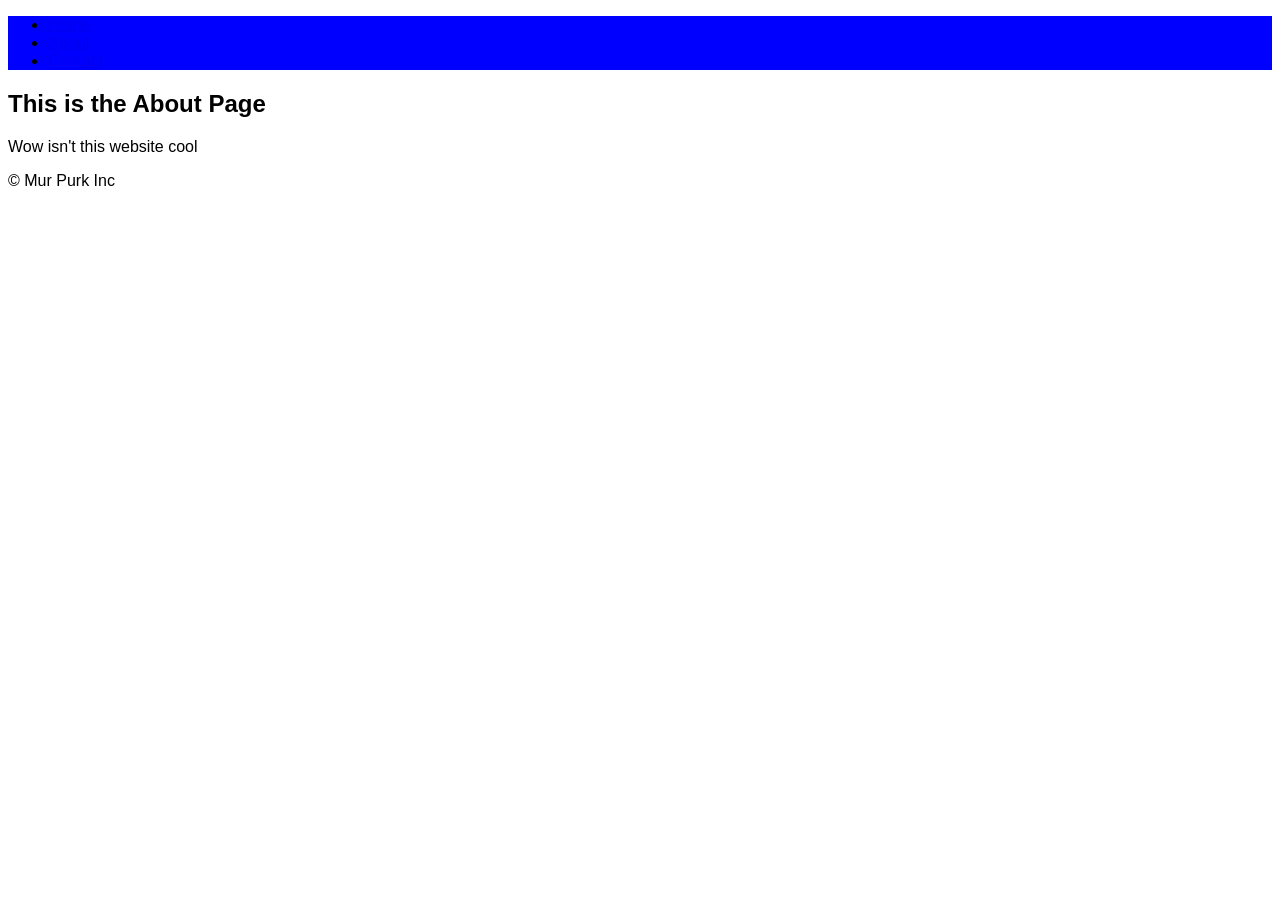
==== about.html @ e3e58ba3 "added html and some css" ====
<!DOCTYPE html>
<html lang="en">
<head>
    <meta charset="UTF-8">
    <title>History of the American Flag</title>
    <link rel="stylesheet" href="styles.css">
    <script src="script.js" dfer></script>
</head>
<body>
    <header>
        <ul>
            <li><a href="index.html">Home</a></li>
            <li><a href="about.html">About</a></li>
            <li><a href="contact.html">Contact</a></li>
        </ul>
    </header>

    <main>
        <section class="hero">
            <H1>This is the About Page</H1>
            <p>Wow isn't this website cool</p>
        </section>
    </main>
    
    <footer>
        <p>&copy; Mur Purk Inc</p>
    </footer>
</body>
</html>
---- styles.css ----
/* Add Global styles here */
body{
    font-family: 'Segoe UI', Tahoma, Geneva, Verdana, sans-serif;
    background-color: white;
}

header{
    background-color: blue;
}
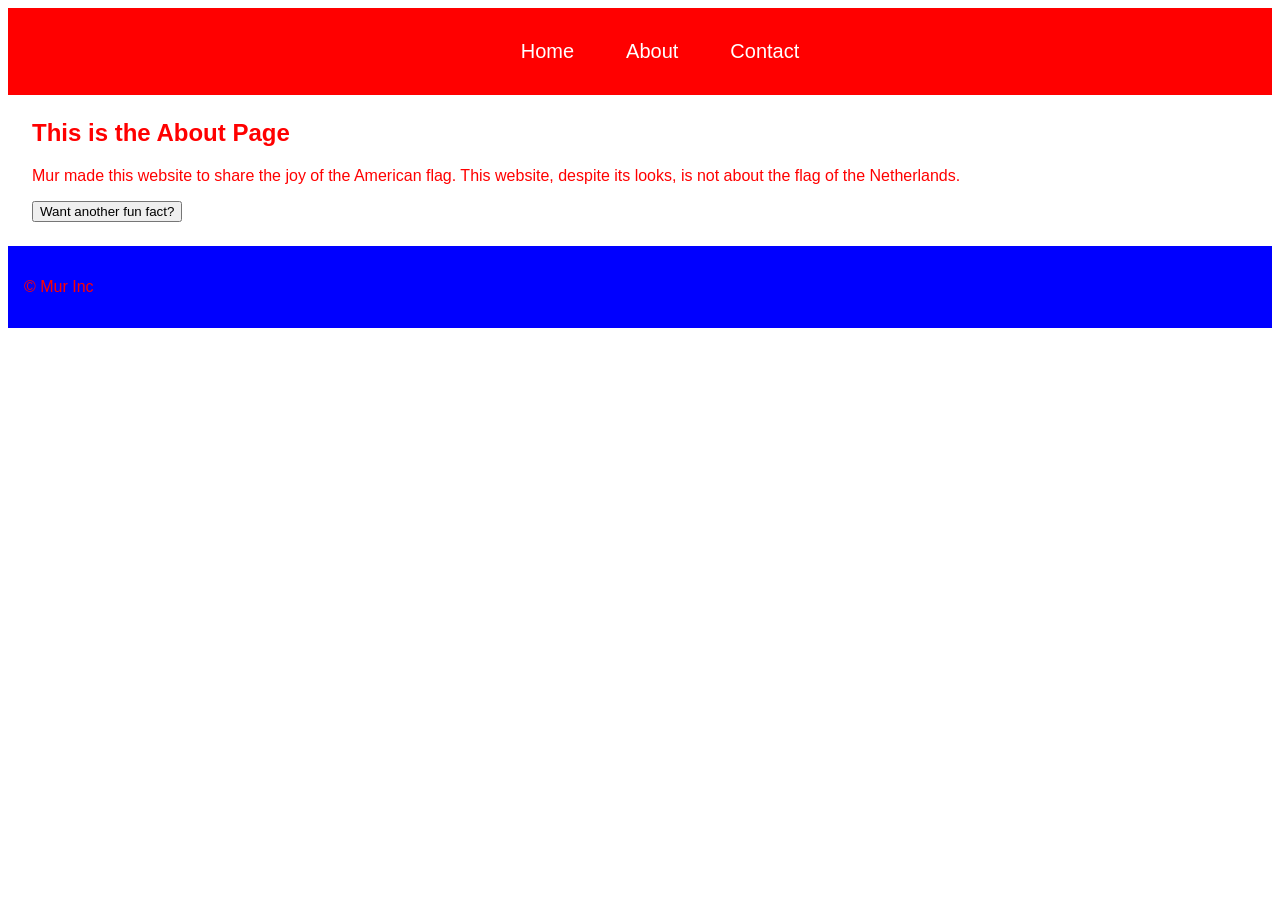
==== commit 0cce7256: "finished html/css/js" ====
--- a/about.html
+++ b/about.html
@@ -4,7 +4,7 @@
     <meta charset="UTF-8">
     <title>History of the American Flag</title>
     <link rel="stylesheet" href="styles.css">
-    <script src="script.js" dfer></script>
+    <script src="script.js" defer></script>
 </head>
 <body>
     <header>
@@ -18,12 +18,15 @@
     <main>
         <section class="hero">
             <H1>This is the About Page</H1>
-            <p>Wow isn't this website cool</p>
+            <p>Mur made this website to share the joy of the American flag. This website, despite its looks, is not about the flag of the Netherlands.</p>
+
+            <button id="funFactButton">Want another fun fact?</button>
+            <p id="funFact" hidden>The white represents valor and bravery, the white purity and innocence, and the blue perseverance and justice!</p>
         </section>
     </main>
     
     <footer>
-        <p>&copy; Mur Purk Inc</p>
+        <p>&copy; Mur Inc</p>
     </footer>
 </body>
 </html>
--- a/styles.css
+++ b/styles.css
@@ -2,8 +2,44 @@
 body{
     font-family: 'Segoe UI', Tahoma, Geneva, Verdana, sans-serif;
     background-color: white;
+    color: red;
+}
+
+footer{
+    background-color: blue;
+    padding: 1rem;
+    text-decoration: none;
+}
+
+header ul {
+    display: flex;
+    justify-content: center;
+    align-items: center;
+    list-style-type: none;
+    gap: 2rem;
+    flex-wrap: wrap;
+}
+
+header ul li a {
+    color:rgb(255, 255, 255);
+    text-decoration: none;
+    font-size: 20px;
+    padding: 10px;
+}
+
+header ul li a:hover {
+    background-color: blue;
+    border-radius: 4px;
 }
 
 header{
-    background-color: blue;
+    color: blue;
+    background: red;
+    padding: 1rem
 }
+
+main {
+    margin: 1.5rem;
+}
+
+
